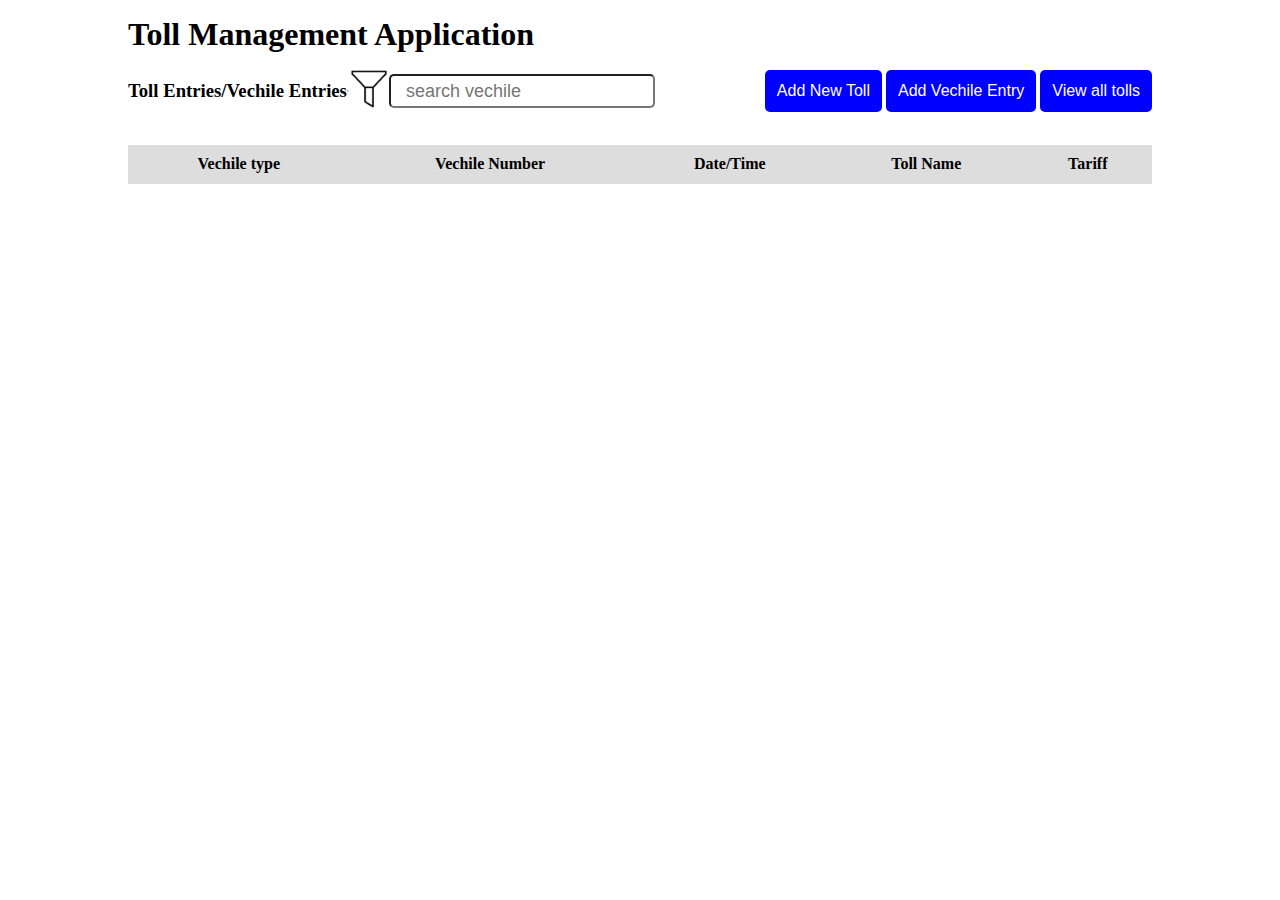
==== Mari zoho task/index.html @ 986863b7 "zoho-task" ====
<!DOCTYPE html>
<html lang="en">
<head>
    <meta charset="UTF-8">
    <meta http-equiv="X-UA-Compatible" content="IE=edge">
    <meta name="viewport" content="width=device-width, initial-scale=1.0">
    <title>Toll management System</title>
    <link rel="stylesheet" href="./style.css">
    <!-- font awasome cdn  -->
    <link rel="stylesheet" href="https://cdnjs.cloudflare.com/ajax/libs/font-awesome/6.2.0/css/all.min.css" integrity="sha512-xh6O/CkQoPOWDdYTDqeRdPCVd1SpvCA9XXcUnZS2FmJNp1coAFzvtCN9BmamE+4aHK8yyUHUSCcJHgXloTyT2A==" crossorigin="anonymous" referrerpolicy="no-referrer" />
</head>
<body>
    <div class="toll-container">
        <header>
            <h1>Toll Management Application</h1>

        </header>
        <div class="vechile-list">
            <div class="vechile-container">
                <h3>Toll Entries/Vechile Entries</h3> <hr>
                <i class="icon"><img src="./filter.png" style="height:40px" alt=""></i>
                <input type="text" name="" id="" placeholder="search vechile">
            </div>
            <div>
                <input type="button" value="Add New Toll" onclick="show()">
                <input type="button" value="Add Vechile Entry" onclick=showNew()>
                <input type="button" value="View all tolls">
            </div>
        </div>

    <div class="table-continer">
        <table style="width: 100%;">
            <tr>
                <th>Vechile type</th>
                <th>Vechile Number</th>
                <th>Date/Time</th>
                <th>Toll Name</th>
                <th>Tariff</th>
            </tr>
            <tbody class="tolls-list">

            </tbody>
        </table>
    </div>
</div>

<div class="popup-container">
    <div class="add-vechile">
        <i class="close"><img src="./close.png" style="height:30px;float:right; margin-bottom: 20px;cursor: pointer;" alt=""></i>
        <h3>Add New toll</h3>
        <h4>Toll Name <span class="star">*</span></h4>
        <form action="" class="toll-name">
        <input type="text" name="" id="toll_name" placeholder="Enter Toll Name" class="toll-name" required>
        <div class="xres-details">
            <h4>Vechile Fare Details <span class="star">*</span></h4>
                <div>
                    <select name="" id="car-jeep-van">
                        <option value="select vechile type">select vechile type</option>
                        <option value="Car/Jeep/Van">Car/Jeep/Van</option>
                        <option value="LCV">LCV</option>
                        <option value="Truck/Bus">Truck/Bus</option>
                        <option value="Heavy Vehicle">Heavy Vehicle</option>
                    </select>
                    <input type="text" name="" id="car-single-journey" placeholder="Single Journey" class="" required>
                    <input type="text" name="" id="car-return-journey" placeholder="Return Journey" required>
                </div>
                <div>
                    <select name="" id="lcv">
                        <option value="select vechile type">select vechile type</option>
                        <option value="Car/Jeep/Van">Car/Jeep/Van</option>
                        <option value="LCV">LCV</option>
                        <option value="Truck/Bus">Truck/Bus</option>
                        <option value="Heavy Vehicle">Heavy Vehicle</option>
                    </select>
                    <input type="text" name="" id="lcv-single-journey" placeholder="Single Journey" class="" required>
                    <input type="text" name="" id="lcv-return-journey" placeholder="Return Journey"required>
                </div>
                <div>
                    <select name="" id="truck">
                        <option value="select vechile type">select vechile type</option>
                        <option value="Car/Jeep/Van">Car/Jeep/Van</option>
                        <option value="LCV">LCV</option>
                        <option value="Truck/Bus">Truck/Bus</option>
                        <option value="Heavy Vehicle">Heavy Vehicle</option>
                    </select>
                    <input type="text" name="" id="truck-single-journey" placeholder="Single Journey" class="" required>
                    <input type="text" name="" id="truck-return-journey" placeholder="Return Journey" required>
                </div>
                <div>
                    <select name="" id="heavy">
                        <option value="select vechile type">select vechile type</option>
                        <option value="Car/Jeep/Van">Car/Jeep/Van</option>
                        <option value="LCV">LCV</option>
                        <option value="Truck/Bus">Truck/Bus</option>
                        <option value="Heavy Vehicle">Heavy Vehicle</option>
                    </select>
                    <input type="text" name="" id="heavy-single-journey" placeholder="Single Journey" class="" required>
                    <input type="text" name="" id="heavy-return-journey" placeholder="Return Journey" required>
                </div>
                <input type="submit" value="Add Details" id="add-details" onclick="close()">
            </form>
        </div>
    </div>
</div>

<section class="new-vechile-entry">
    <div class="new-vechhile-container">
        <i class="close-new"><img src="./close.png" style="height:20px;float:right; margin-bottom: 10px;cursor: pointer;" alt=""></i>
        <h2>Add New Entry</h2>
        <form action="">
        <h4>Select Vechile Type<span class="star">*</span></h4>
        <select name="" id="" class="new-entry">
            <option value="select vechile type">select vechile type</option>
            <option value="Car/Jeep/Van">Car/Jeep/Van</option>
            <option value="LCV">LCV</option>
            <option value="Truck/Bus">Truck/Bus</option>
            <option value="Heavy Vehicle">Heavy Vehicle</option>
        </select>
         <h4>Vechile Number <span class="star">*</span></h4>
        <input type="text" name="" id="vechile-no"  class='new-entry' placeholder="enter vechile number" required>
        <h4>Tariff <span class="star">*</span></h4>
        <input type="text" name="" id="tarriff" class='new-entry' placeholder="Tariff amount" readonly>
        <input type="submit" value="Add Entry" onclick="closeNew()">
    </form>
    </div>
</section>
    <script src="./app.js"></script>
</body>
</html>
---- Mari zoho task/style.css ----
*{
    margin: 0;
    padding: 0;
    box-sizing: border-box;
}

.toll-container{
    width: 80%;
    margin: 1rem auto;   
}

.vechile-list {
    margin: 1rem auto;
    display: flex;
    justify-content: space-between;
    align-items: center;
}
.vechile-container {
    display: flex;
    align-items: center;
    flex-wrap: wrap;
}
.icon {
    cursor: pointer;
}

input[type='text'] {
    height: 20px;
    padding: 15px;
    font-size: 18px;
    border-radius: 5px;
    outline: none;
}

input[type='button'],input[type='submit'] {
    padding: 12px;
    outline: none;
    border: none;
    background: blue;
    color: #fff;
    font-size: 16px;
    border-radius: 5px;
    cursor: pointer;
}

.table-continer {
    margin: 2rem auto;
}
table {
    border-collapse: collapse;
}
th {
    background: #ddd;
    padding: 10px;
}

tr {
    border-bottom: 1px solid #ddd;
}

.xres-details {
    display: grid;
    margin: 1rem;
    row-gap: 10px;
}
.popup-container {
    width: 800px;
   position: absolute;
    top: 0;
    left: 50%;
    transform: translate(-50%,-50%) scale(0.1);
    padding: 20px;
    border-radius: 10px;
    background:#9FC9F3;
box-shadow: rgba(0, 0, 0, 0.35) 0px 5px 15px;
display: none;
transition: transf orm 0.4s,top 0.4s;
}

.popup-show {
    top: 50%;
    transform:translate(-50%,-50%) scale(1);
    display: block;

}
.popup-container h3 {
    text-align: center;
}

.toll-name {
    width: 100%;
}

select {
    width: 25%;
    font-size: 18px;
    height: 38px;
    margin: 10px;
}

input[type='submit'] {
    width: 100%;
}

.star {
    color: red;
}

.new-vechile-entry {
    width: 350px;
    position: absolute;
    top: 0;
    left: 50%;
    transform: translate(-50%,-50%) scale(0.1);
    padding: 20px;
    border-radius: 10px;
    background:#9FC9F3;
box-shadow: rgba(0, 0, 0, 0.35) 0px 5px 15px;
display: none;
transition: transform 0.4s;
}

.new-vechile-entry-popup {
    display:block;
    transform: translate(-50%,-50%) scale(1);
    top: 50%;
}

.new-vechile-entry h2 {
    text-align: center;
    margin: 1rem auto;
}

#vechile-no,#tarriff {
    margin-bottom: 20px;
}
.new-entry {
    width: 90%;
}
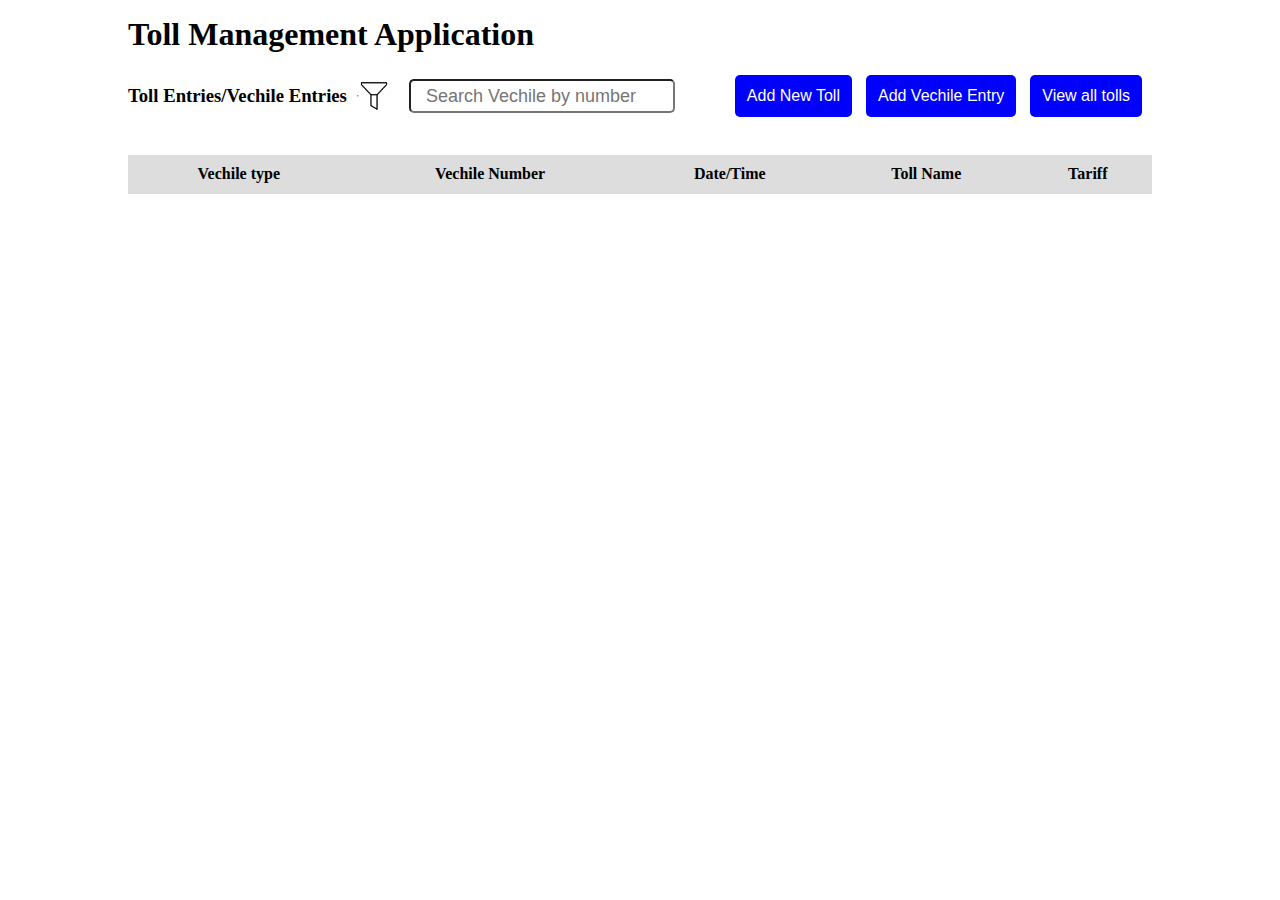
==== commit 3f050c91: "completed" ====
--- a/Mari zoho task/index.html
+++ b/Mari zoho task/index.html
@@ -13,34 +13,41 @@
     <div class="toll-container">
         <header>
             <h1>Toll Management Application</h1>
-
         </header>
         <div class="vechile-list">
             <div class="vechile-container">
                 <h3>Toll Entries/Vechile Entries</h3> <hr>
-                <i class="icon"><img src="./filter.png" style="height:40px" alt=""></i>
-                <input type="text" name="" id="" placeholder="search vechile">
+                <i class="icon"><img src="./filter.png" class="filter-img" alt="">
+                    <div class="tolls-list">
+                        <ul id="tolls-lists">
+                            <!-- <li value="All">All</li> -->
+                        </ul>
+                    </div>
+                </i>
+                <input type="text" name="" id="search-vechile" placeholder="Search Vechile by number" onkeyup="searchTable()">
             </div>
-            <div>
-                <input type="button" value="Add New Toll" onclick="show()">
-                <input type="button" value="Add Vechile Entry" onclick=showNew()>
-                <input type="button" value="View all tolls">
-            </div>
+        <div>
+            <input type="button" value="Add New Toll" onclick="show()">
+            <input type="button" value="Add Vechile Entry" onclick=showNew()>
+            <a href="./viewall.html"><input type="button" value="View all tolls"></a>
         </div>
+    </div>
 
-    <div class="table-continer">
-        <table style="width: 100%;">
-            <tr>
-                <th>Vechile type</th>
-                <th>Vechile Number</th>
-                <th>Date/Time</th>
-                <th>Toll Name</th>
-                <th>Tariff</th>
-            </tr>
-            <tbody class="tolls-list">
+<div class="table-continer">
+    <table style="width: 100%;" id="myTable">
+        <tr>
+            <th>Vechile type</th>
+            <th>Vechile Number</th>
+            <th>Date/Time</th>
+            <th>Toll Name</th>
+            <th>Tariff</th>
+        </tr>
+            <tbody class="allvechile-list">
 
             </tbody>
-        </table>
+    </table>
+
+        <h3  id="noRecord" style="display:none">No Record Found</h3>
     </div>
 </div>
 
@@ -107,22 +114,30 @@
     <div class="new-vechhile-container">
         <i class="close-new"><img src="./close.png" style="height:20px;float:right; margin-bottom: 10px;cursor: pointer;" alt=""></i>
         <h2>Add New Entry</h2>
-        <form action="">
-        <h4>Select Vechile Type<span class="star">*</span></h4>
-        <select name="" id="" class="new-entry">
+        <form action="" id="add-new-vechile">
+            <h3>Select Toll location</h3>
+                <select name="" id="select-tolls">
+                    <option value="select-toll">Select Toll</option>
+                </select>
+
+                <h4>Vechile Number <span class="star">*</span></h4>
+                <input type="text" name="" id="vechile-number"  class='new-entry' placeholder="enter vechile number" required>
+        
+        <h3>Select Vechile Type<span class="star">*</span></h3>
+        <select name="" id="new-entry-vechile" class="new-entry">
             <option value="select vechile type">select vechile type</option>
             <option value="Car/Jeep/Van">Car/Jeep/Van</option>
             <option value="LCV">LCV</option>
             <option value="Truck/Bus">Truck/Bus</option>
-            <option value="Heavy Vehicle">Heavy Vehicle</option>
+            <option value="Heavy Vechiles">Heavy Vehicle</option>
         </select>
-         <h4>Vechile Number <span class="star">*</span></h4>
-        <input type="text" name="" id="vechile-no"  class='new-entry' placeholder="enter vechile number" required>
+         
         <h4>Tariff <span class="star">*</span></h4>
         <input type="text" name="" id="tarriff" class='new-entry' placeholder="Tariff amount" readonly>
-        <input type="submit" value="Add Entry" onclick="closeNew()">
+        <input type="submit" value="Add Entry" id='submitbtn'>
+        <!-- onclick="addVechile()" -->
     </form>
-    </div>
+</div>
 </section>
     <script src="./app.js"></script>
 </body>
--- a/Mari zoho task/style.css
+++ b/Mari zoho task/style.css
@@ -23,6 +23,46 @@
 .icon {
     cursor: pointer;
 }
+h3 {
+    margin: 0 10px 0 0;
+    
+}
+.filter-img {
+    height: 30px;
+    align-items: center;
+    justify-content: center;
+    display: flex;
+    margin: 0 10px 0 0;
+}
+
+ul li 
+{
+    list-style-type: none;
+    font-size: 18px;
+    padding: 6px;
+}
+ul li:hover{
+    background:#B0B0B0;
+}
+
+i {
+    font-style:initial;
+}
+
+.tolls-list {
+    width: 150px;
+    position: absolute;
+    background: #F8F8F8;
+    padding: 20px;
+    border-radius: 10px;
+    line-height: 30px;
+    box-shadow: rgb(0 0 0 / 35%) 0px 5px 15px;
+    display: none;
+}
+
+.icon:hover .tolls-list {
+    display: block;
+}
 
 input[type='text'] {
     height: 20px;
@@ -30,6 +70,7 @@
     font-size: 18px;
     border-radius: 5px;
     outline: none;
+    margin: 10px;
 }
 
 input[type='button'],input[type='submit'] {
@@ -41,6 +82,7 @@
     font-size: 16px;
     border-radius: 5px;
     cursor: pointer;
+    margin-right: 10px;
 }
 
 .table-continer {
@@ -57,6 +99,10 @@
 tr {
     border-bottom: 1px solid #ddd;
 }
+td {
+    text-align: center;
+    padding: 10px;
+}
 
 .xres-details {
     display: grid;
@@ -64,7 +110,7 @@
     row-gap: 10px;
 }
 .popup-container {
-    width: 800px;
+    width: 850px;
    position: absolute;
     top: 0;
     left: 50%;
@@ -137,3 +183,11 @@
 .new-entry {
     width: 90%;
 }
+
+#select-tolls {
+    width: 90%;
+}
+
+.buttons {
+    display: flex;
+}
